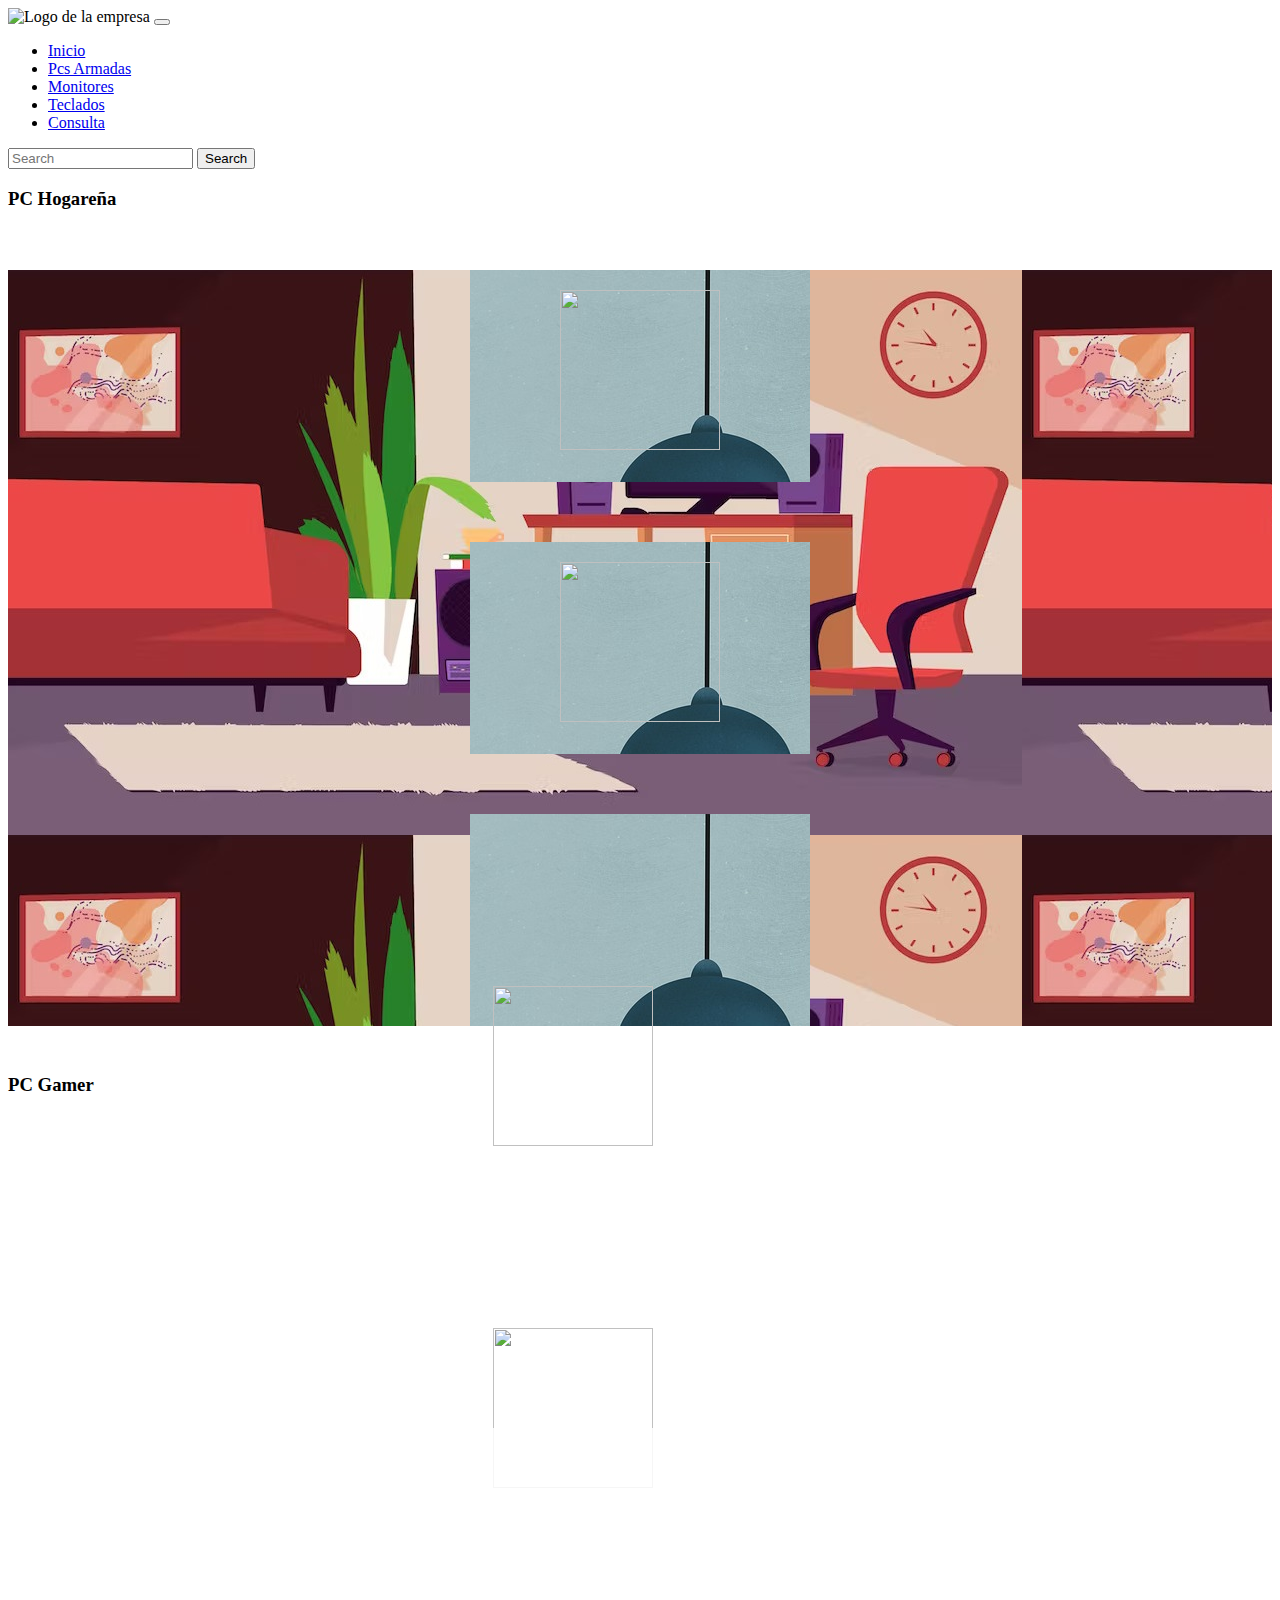
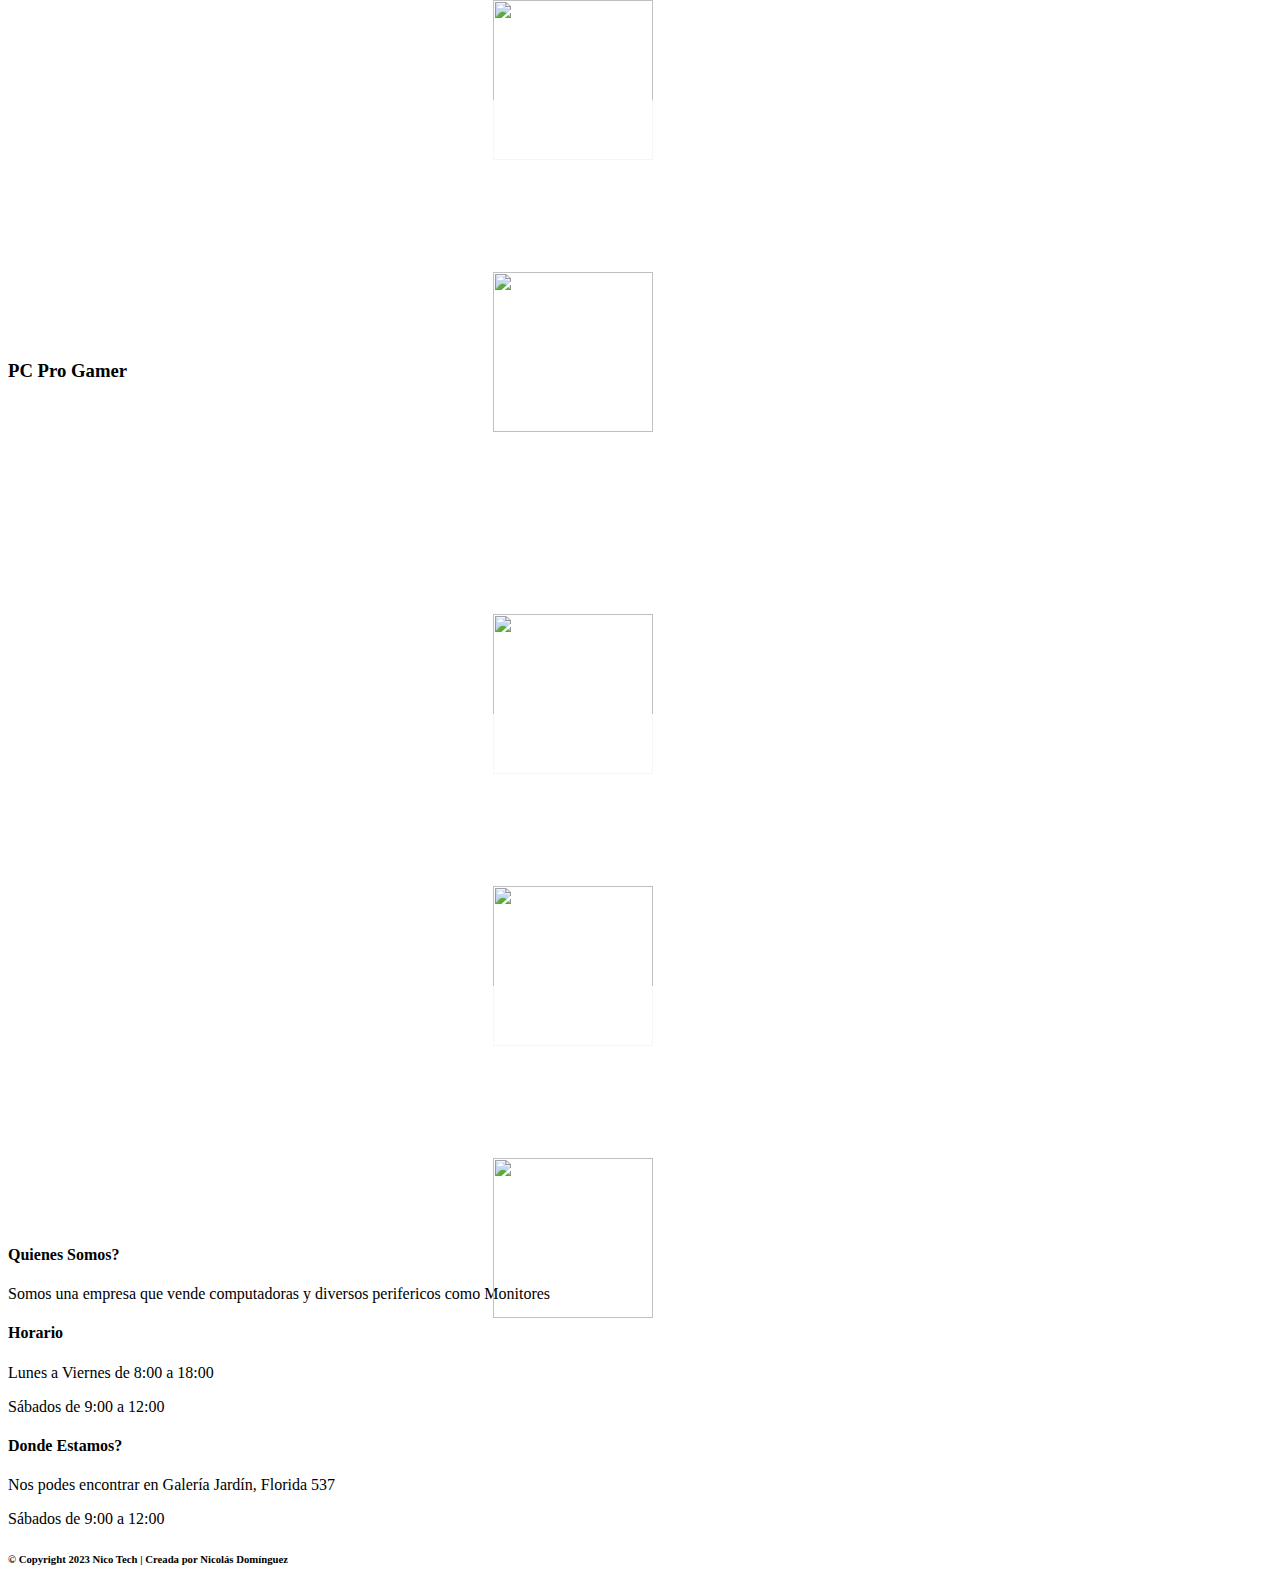
==== pages/pcs_armadas.html @ 00f0c29b "Estandarizacion de estilos y cambio de disenio pagina pc armadas" ====
<!DOCTYPE html>
<html lang="es">
  <head>
    <meta charset="UTF-8" />
    <meta name="viewport" content="width=device-width, initial-scale=1.0" />
    <link
      rel="shortcut icon"
      href="../imgs/imagen a reducir.jpg"
      type="image/x-icon"
    />
    <link rel="stylesheet" href="../css/Style.css" />
    <link
      rel="shortcut icon"
      href="../imgs/icono_pagina/computer.png"
      type="image/x-icon"
    />
    <title>Nico Tech</title>
    <link rel="stylesheet" href="../bootstrap/css/bootstrap.css" />
    <link rel="stylesheet" href="../css/styles.css" />
    <!--  SIMBOLOS REDES SOCIALES LINK-->
    <link
      rel="stylesheet"
      href="https://cdnjs.cloudflare.com/ajax/libs/font-awesome/6.2.1/css/all.min.css"
      integrity="sha512-MV7K8+y+gLIBoVD59lQIYicR65iaqukzvf/nwasF0nqhPay5w/9lJmVM2hMDcnK1OnMGCdVK+iQrJ7lzPJQd1w=="
      crossorigin="anonymous"
      referrerpolicy="no-referrer"
    />
    <script src="https://cdn.jsdelivr.net/npm/bootstrap@5.3.0-alpha1/dist/js/bootstrap.bundle.min.js"></script>
  </head>
  <body>
    <header>
      <nav
        class="navbar navbar-expand-lg bg-body-tertiary"
        data-bs-theme="dark"
      >
        <div class="container-fluid">
          <img
            src="../imgs/Logo_4.png"
            alt="Logo de la empresa"
            width="160"
            height="70"
          />
          <button
            class="navbar-toggler bg-light"
            type="button"
            data-bs-toggle="collapse"
            data-bs-target="#navbarTogglerDemo02"
            aria-controls="navbarTogglerDemo02"
            aria-expanded="false"
            aria-label="Toggle navigation"
          >
            <span class="navbar-toggler-icon boton__navbar"></span
            ><!-- AAAAAAAAAAAAAAAAAAAAAAAAAAaaaaaaa -->
          </button>
          <div class="collapse navbar-collapse" id="navbarTogglerDemo02">
            <ul class="navbar-nav me-auto mb-2 mb-lg-0">
              <li class="nav-item">
                <a class="nav-link text-white" href="../index.html">Inicio</a>
              </li>
              <li class="nav-item">
                <a
                  class="nav-link active text-white"
                  aria-current="page"
                  href="#"
                  >Pcs Armadas</a
                >
              </li>
              <li class="nav-item">
                <a class="nav-link text-white" href="monitores.html"
                  >Monitores</a
                >
              </li>
              <li class="nav-item">
                <a class="nav-link text-white" href="teclados.html">Teclados</a>
              </li>
              <li class="nav-item">
                <a class="nav-link text-white" href="consulta.html">Consulta</a>
              </li>
            </ul>
            <form class="d-flex" role="search">
              <input
                class="form-control me-2"
                type="search"
                placeholder="Search"
                aria-label="Search"
              />
              <button class="btn btn-outline-success" type="submit">
                Search
              </button>
            </form>
          </div>
        </div>
      </nav>
    </header>
    <main>
      <div class="container-fluid text-center">
        <div class="row justify-content-around mt-5">
          <h3>PC Hogareña</h3>
        </div>
        <div class="row fondo_hogareño">
          <div class="col-lg-4 col-xs-12">
            <div class="conteiner_card card">
              <img
                class="pcs producto"
                src="../imgs/Pcs/pc_hogareña_1.png"
                alt=""
              />
              <div class="fondo__info--producto info_producto">
                <p>i3 10105F</p>
                <p>4Gb Ram</p>
                <p>250gb HDD</p>
                <p>Fuente Cooler Master 500W</p>
              </div>
            </div>
          </div>
          <div class="col-lg-4 col-xs-12">
            <div class="conteiner_card card">
              <img
                class="pcs producto"
                src="../imgs/Pcs/Pc_hogareña_2.png"
                alt=""
              />
              <div class="fondo__info--producto info_producto">
                <p>Ryzen 3 4100</p>
                <p>8Gb Ram</p>
                <p>240gb SSD</p>
                <p>Fuente Cooler Master 550W</p>
              </div>
            </div>
          </div>
          <div class="col-lg-4 col-xs-12">
            <div class="conteiner_card card">
              <img
                class="pcs producto"
                src="../imgs/Pcs/Pc_hogareña_3.webp"
                alt=""
              />
              <div class="fondo__info--producto info_producto">
                <p>I3 12000</p>
                <p>8Gb Ram</p>
                <p>250gb HDD</p>
                <p>Fuente enregy 500W</p>
              </div>
            </div>
          </div>
        </div>
        <!-- EMPIEZA PC GAMER -->
        <div class="row justify-content-around mt-5">
          <h3>PC Gamer</h3>
        </div>
        <div class="row fondo_gamer">
          <div class="col-lg-4 col-xs-12">
            <div class="conteiner_card card card_gamer">
              <img
                class="pcs producto"
                src="../imgs/Pcs/Pc_gamer_1.png"
                alt=""
              />
              <div class="fondo__info--producto info_producto">
                <p>I5 10400F</p>
                <p>16 Ram</p>
                <p>250gb SSD</p>
                <p>Fuente enregy 500W</p>
              </div>
            </div>
          </div>
          <div class="col-lg-4 col-xs-12">
            <div class="conteiner_card card card_gamer">
              <img
                class="pcs producto"
                src="../imgs/Pcs/Pc_Gamer_2.png"
                alt=""
              />
              <div class="fondo__info--producto info_producto">
                <p>I3 12000</p>
                <p>4 Ram</p>
                <p>250gb HDD</p>
                <p>Fuente enregy 500W</p>
              </div>
            </div>
          </div>
          <div class="col-lg-4 col-xs-12">
            <div class="conteiner_card card card_gamer">
              <img
                class="pcs producto"
                src="../imgs/Pcs/Pc_gamer_3.webp"
                alt=""
              />
              <div class="fondo__info--producto info_producto">
                <p>I3 12000</p>
                <p>4 Ram</p>
                <p>250gb HDD</p>
                <p>Fuente enregy 500W</p>
              </div>
            </div>
          </div>
        </div>
        <!-- Empieza PC Pro Gamer -->
        <div class="row justify-content-around mt-5">
          <div class="col-sm-12 text-center">
            <h3>PC Pro Gamer</h3>
          </div>
        </div>
        <div class="row fondo_pro_gamer">
          <div class="col-lg-4 col-xs-12">
            <div class="conteiner_card card card_pro_gamer">
              <img
                class="pcs producto producto_pro_gamer"
                src="../imgs/Pcs/pc_pro_gamer_1.png"
                alt=""
              />
              <div class="fondo__info--producto info_producto">
                <p>I3 12000</p>
                <p>4 Ram</p>
                <p>250gb HDD</p>
                <p>Fuente enregy 500W</p>
              </div>
            </div>
          </div>
          <div class="col-lg-4 col-xs-12">
            <div class="conteiner_card card card_pro_gamer">
              <img
                class="pcs producto producto_pro_gamer"
                src="../imgs/Pcs/pc_pro_gamer_2.png"
                alt=""
              />
              <div class="fondo__info--producto info_producto">
                <p>I3 12000</p>
                <p>4 Ram</p>
                <p>250gb HDD</p>
                <p>Fuente enregy 500W</p>
              </div>
            </div>
          </div>
          <div class="col-lg-4 col-xs-12">
            <div class="conteiner_card card card_pro_gamer">
              <img
                class="pcs producto producto_pro_gamer"
                src="../imgs/Pcs/pc_pro_gamer_3.png"
                alt=""
              />
              <div class="fondo__info--producto info_producto">
                <p>I3 12000</p>
                <p>4 Ram</p>
                <p>250gb HDD</p>
                <p>Fuente enregy 500W</p>
              </div>
            </div>
          </div>
        </div>
      </div>
    </main>

    <footer>
      <div class="container-fluid bg-secondary text-bg-primary mt-5">
        <div class="row justify-content-around mt-2">
          <div class="col-sm-4 text-center">
            <h4>Quienes Somos?</h4>
            <p>
              Somos una empresa que vende computadoras y diversos perifericos
              como Monitores
            </p>
          </div>
          <div class="col-sm-4 text-center">
            <h4>Horario</h4>
            <p>Lunes a Viernes de 8:00 a 18:00</p>
            <p>Sábados de 9:00 a 12:00</p>
          </div>
          <div class="col-sm-4 text-center">
            <h4>Donde Estamos?</h4>
            <p>Nos podes encontrar en Galería Jardín, Florida 537</p>
            <p>Sábados de 9:00 a 12:00</p>
          </div>
        </div>
        <!-- ACA VAN LOS SIMBOLOS DE REDES SOCIALES -->
        <div class="row justify-content-around mt-2">
          <div class="col-sm-12 text-center">
            <a href="#"><i class="fa-brands fa-instagram"></i></a>
            <a href="#"><i class="fa-brands fa-twitter"></i></a>
            <a href="#"><i class="fa-brands fa-facebook"></i></a>
          </div>
        </div>
        <!-- ACA VA LO DE COPYRIGHT -->
        <div class="row justify-content-around mt-2">
          <div class="col-sm-12 text-center text-light">
            <h6>© Copyright 2023 Nico Tech | Creada por Nicolás Domínguez</h6>
          </div>
        </div>
      </div>
    </footer>
  </body>
</html>
---- css/styles.css ----
.marcas {
  width: 10rem;
  height: 5rem;
  margin-top: 1rem;
  margin-left: 1rem;
  margin-right: 1rem;
}

.card_generica {
  margin-top: 1rem;
  background-color: white;
  border-radius: 16px;
}

.card_1 {
  box-shadow: 2px 2px 4px rgb(9, 235, 39);
}

.card_2 {
  box-shadow: 2px 2px 4px rgb(179, 27, 27);
}

.pcs {
  width: 10rem;
  height: 10rem;
}

.conteiner_card {
  max-width: 1200px;
  padding: 20px;
  padding-bottom: 40px;
  margin: auto;
  margin-top: 60px;
  display: flex;
  flex-wrap: wrap;
  justify-content: center;
}

.card {
  width: 300px;
  position: relative;
  margin-bottom: 3rem;
  transition: all 300ms;
  background-color: rgba(255, 255, 255, 0.849);
  z-index: 0;
  background-image: url(../imgs/fondos/fondo_hogar7.jpg);
  border-color: white;
}

.producto {
  margin: auto;
  align-items: center;
  z-index: 0;
  transition: all 400ms cubic-bezier(0.5, 0, 0, 1);
  margin-bottom: -10rem;
  background-size: contain;
  background-repeat: no-repeat;
  background-position: center;
}

.card:hover .producto {
  background-color: rgba(47, 97, 138, 0.24);
}

.card:hover {
  box-shadow: 1px 1px 20px -10px;
  border-color: white;
  border-width: 0.2rem;
}

.card:hover .info_producto {
  margin-left: 0;
  z-index: 0;
  transition: 600ms;
  color: black;
}

.card:hover .fondo__info--producto {
  z-index: 1;
  background-color: rgba(255, 255, 255, 0.849);
  transition: 600ms;
  margin-top: 10rem;
  margin-bottom: -2rem;
}

/* INICIA PRODUCTOS GAMERS*/

.card_gamer {
  background-image: url(../imgs/fondos/fondo_gamer.avif);
}

.card_gamer:hover .producto_gamer {
  background-color: rgba(111, 0, 255, 0.322);
}

/* INICIAPRODUCTOS PRO GAMERS*/

.card_pro_gamer {
  background-image: url(../imgs/fondos/fondo_futurista.jpg);
}

.producto_pro_gamer {
  background-image: url(../imgs/marcos/marco_futurista_abajoavif.avif);
  background-size: contain;
  background-repeat: no-repeat;
  background-position: center;
}

.card_pro_gamer:hover .producto_gamer {
  background-color: rgba(0, 89, 255, 0.322);
}

.info_producto {
  z-index: -2;
  color: rgba(255, 255, 255, 0);
}

/* Fondos Filas Pcs*/
.fondo_hogareño {
  background-image: url(../imgs/fondo_filas_productos/fondo_hogar.jpg);
}

.fondo_gamer {
  background-image: url(../imgs/fondo_filas_productos/fondo_gamer.jpg);
}

.fondo_pro_gamer {
  background-image: url(../imgs/fondo_filas_productos/fondo_futurista.gif);
}
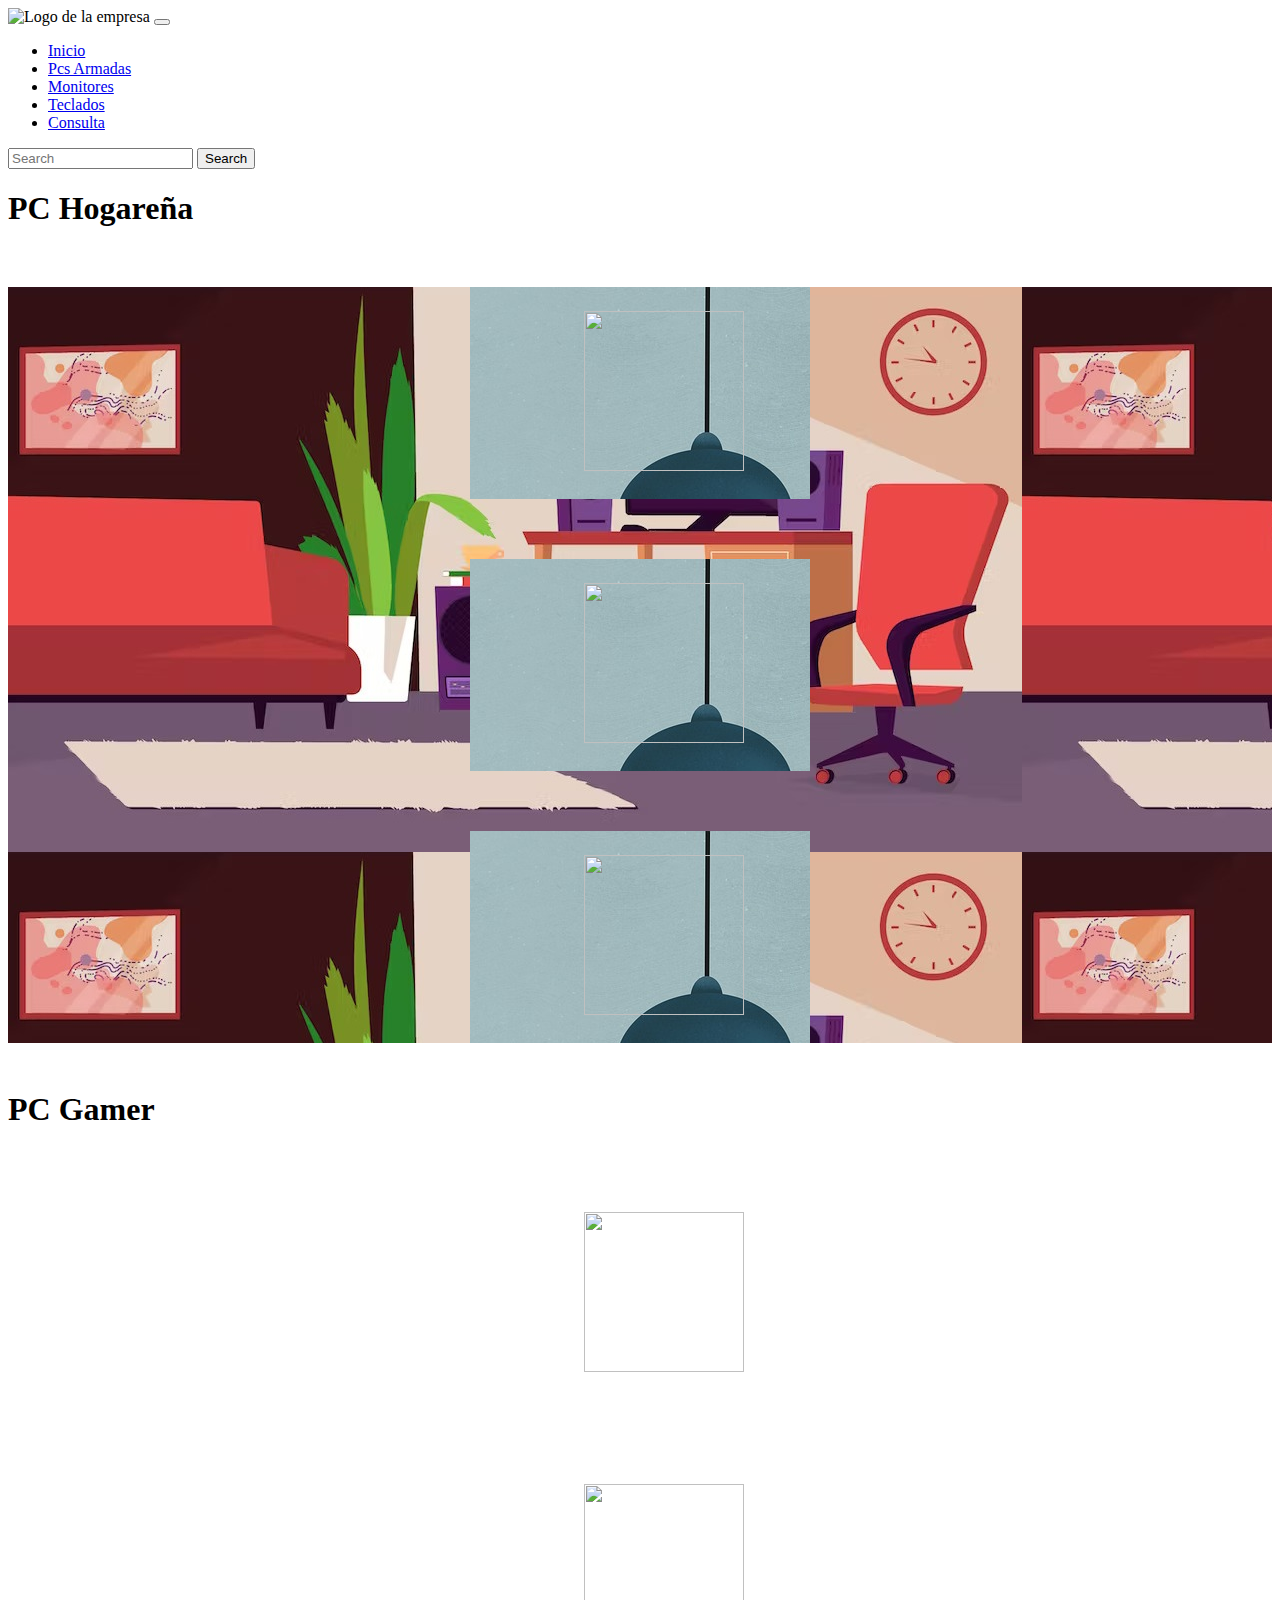
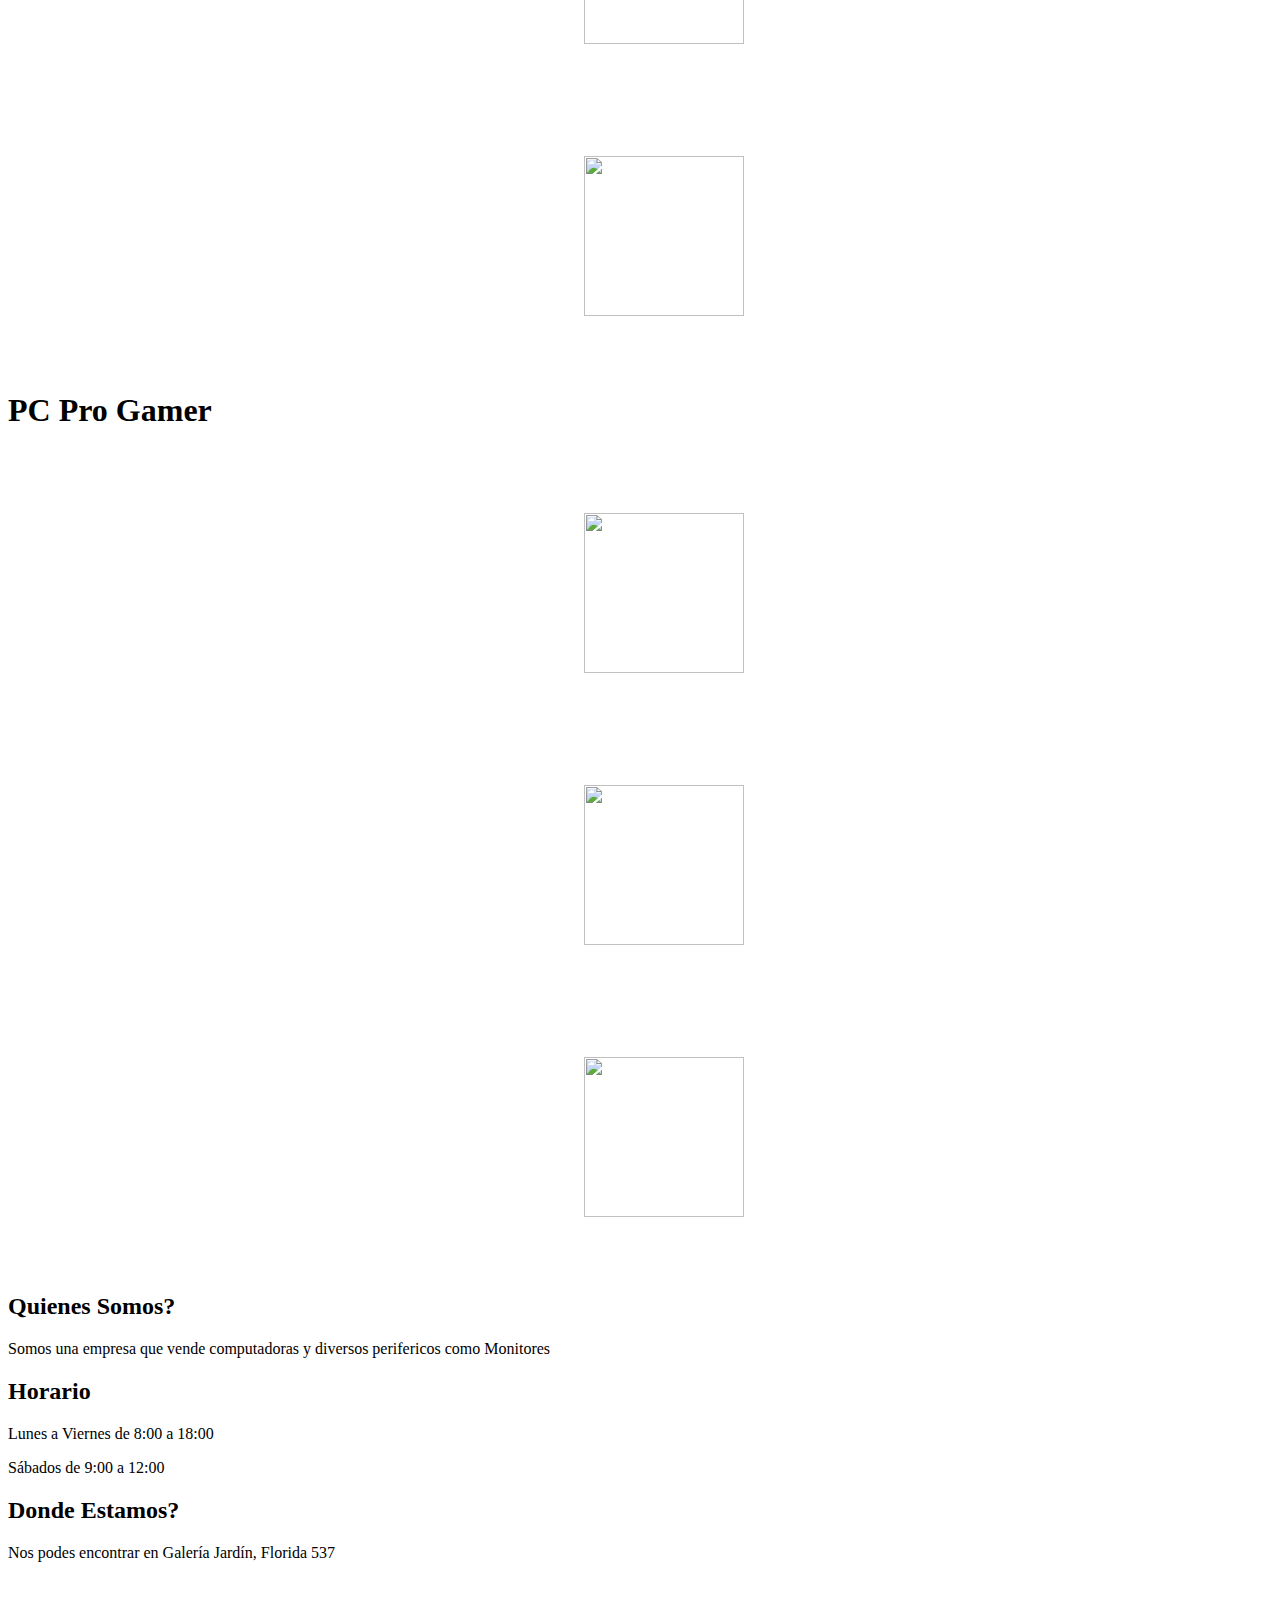
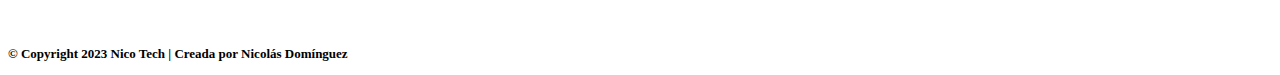
==== commit 52b9e604: "Aplicando las Correcciones" ====
--- a/pages/pcs_armadas.html
+++ b/pages/pcs_armadas.html
@@ -34,12 +34,7 @@
         data-bs-theme="dark"
       >
         <div class="container-fluid">
-          <img
-            src="../imgs/Logo_4.png"
-            alt="Logo de la empresa"
-            width="160"
-            height="70"
-          />
+          <img src="../imgs/Logo_4.png" class="logo" alt="Logo de la empresa" />
           <button
             class="navbar-toggler bg-light"
             type="button"
@@ -49,8 +44,7 @@
             aria-expanded="false"
             aria-label="Toggle navigation"
           >
-            <span class="navbar-toggler-icon boton__navbar"></span
-            ><!-- AAAAAAAAAAAAAAAAAAAAAAAAAAaaaaaaa -->
+            <span class="navbar-toggler-icon boton__navbar"></span>
           </button>
           <div class="collapse navbar-collapse" id="navbarTogglerDemo02">
             <ul class="navbar-nav me-auto mb-2 mb-lg-0">
@@ -95,7 +89,7 @@
     <main>
       <div class="container-fluid text-center">
         <div class="row justify-content-around mt-5">
-          <h3>PC Hogareña</h3>
+          <h1>PC Hogareña</h1>
         </div>
         <div class="row fondo_hogareño">
           <div class="col-lg-4 col-xs-12">
@@ -146,7 +140,7 @@
         </div>
         <!-- EMPIEZA PC GAMER -->
         <div class="row justify-content-around mt-5">
-          <h3>PC Gamer</h3>
+          <h1>PC Gamer</h1>
         </div>
         <div class="row fondo_gamer">
           <div class="col-lg-4 col-xs-12">
@@ -198,7 +192,7 @@
         <!-- Empieza PC Pro Gamer -->
         <div class="row justify-content-around mt-5">
           <div class="col-sm-12 text-center">
-            <h3>PC Pro Gamer</h3>
+            <h1>PC Pro Gamer</h1>
           </div>
         </div>
         <div class="row fondo_pro_gamer">
@@ -255,35 +249,38 @@
       <div class="container-fluid bg-secondary text-bg-primary mt-5">
         <div class="row justify-content-around mt-2">
           <div class="col-sm-4 text-center">
-            <h4>Quienes Somos?</h4>
+            <h2>Quienes Somos?</h2>
             <p>
               Somos una empresa que vende computadoras y diversos perifericos
               como Monitores
             </p>
           </div>
           <div class="col-sm-4 text-center">
-            <h4>Horario</h4>
+            <h2>Horario</h2>
             <p>Lunes a Viernes de 8:00 a 18:00</p>
             <p>Sábados de 9:00 a 12:00</p>
           </div>
           <div class="col-sm-4 text-center">
-            <h4>Donde Estamos?</h4>
+            <h2>Donde Estamos?</h2>
             <p>Nos podes encontrar en Galería Jardín, Florida 537</p>
-            <p>Sábados de 9:00 a 12:00</p>
           </div>
         </div>
         <!-- ACA VAN LOS SIMBOLOS DE REDES SOCIALES -->
         <div class="row justify-content-around mt-2">
           <div class="col-sm-12 text-center">
-            <a href="#"><i class="fa-brands fa-instagram"></i></a>
-            <a href="#"><i class="fa-brands fa-twitter"></i></a>
-            <a href="#"><i class="fa-brands fa-facebook"></i></a>
+            <a href="#"
+              ><i class="fa-brands fa-instagram redes_sociales"></i
+            ></a>
+            <a href="#"><i class="fa-brands fa-twitter redes_sociales"></i></a>
+            <a href="#"><i class="fa-brands fa-facebook redes_sociales"></i></a>
           </div>
         </div>
         <!-- ACA VA LO DE COPYRIGHT -->
         <div class="row justify-content-around mt-2">
           <div class="col-sm-12 text-center text-light">
-            <h6>© Copyright 2023 Nico Tech | Creada por Nicolás Domínguez</h6>
+            <h3 class="copyright">
+              © Copyright 2023 Nico Tech | Creada por Nicolás Domínguez
+            </h3>
           </div>
         </div>
       </div>
--- a/css/styles.css
+++ b/css/styles.css
@@ -41,21 +41,18 @@
   position: relative;
   margin-bottom: 3rem;
   transition: all 300ms;
-  background-color: rgba(255, 255, 255, 0.849);
-  z-index: 0;
-  background-image: url(../imgs/fondos/fondo_hogar7.jpg);
+  background-image: url("../imgs/fondos/fondo_hogar7.jpg");
   border-color: white;
 }
 
 .producto {
-  margin: auto;
+  margin-left: 3rem;
+  margin-top: 1.5rem;
+  justify-content: center;
   align-items: center;
-  z-index: 0;
-  transition: all 400ms cubic-bezier(0.5, 0, 0, 1);
-  margin-bottom: -10rem;
-  background-size: contain;
-  background-repeat: no-repeat;
-  background-position: center;
+  position: absolute;
+  top: 0;
+  z-index: 1;
 }
 
 .card:hover .producto {
@@ -73,20 +70,21 @@
   z-index: 0;
   transition: 600ms;
   color: black;
+  position: relative;
+  margin-top: 10rem;
 }
 
 .card:hover .fondo__info--producto {
   z-index: 1;
   background-color: rgba(255, 255, 255, 0.849);
-  transition: 600ms;
+  transition: all 400ms cubic-bezier(2, 2, 5, 5);
   margin-top: 10rem;
-  margin-bottom: -2rem;
 }
 
 /* INICIA PRODUCTOS GAMERS*/
 
 .card_gamer {
-  background-image: url(../imgs/fondos/fondo_gamer.avif);
+  background-image: url("../imgs/fondos/fondo_gamer.avif");
 }
 
 .card_gamer:hover .producto_gamer {
@@ -96,11 +94,11 @@
 /* INICIAPRODUCTOS PRO GAMERS*/
 
 .card_pro_gamer {
-  background-image: url(../imgs/fondos/fondo_futurista.jpg);
+  background-image: url("../imgs/fondos/fondo_futurista.jpg");
 }
 
 .producto_pro_gamer {
-  background-image: url(../imgs/marcos/marco_futurista_abajoavif.avif);
+  background-image: url("../imgs/marcos/marco_futurista_abajoavif.avif");
   background-size: contain;
   background-repeat: no-repeat;
   background-position: center;
@@ -113,17 +111,71 @@
 .info_producto {
   z-index: -2;
   color: rgba(255, 255, 255, 0);
+  position: relative;
 }
 
 /* Fondos Filas Pcs*/
 .fondo_hogareño {
-  background-image: url(../imgs/fondo_filas_productos/fondo_hogar.jpg);
+  background-image: url("../imgs/fondo_filas_productos/fondo_hogar.jpg");
 }
 
 .fondo_gamer {
-  background-image: url(../imgs/fondo_filas_productos/fondo_gamer.jpg);
+  background-image: url("../imgs/fondo_filas_productos/fondo_gamer.jpg");
 }
 
 .fondo_pro_gamer {
-  background-image: url(../imgs/fondo_filas_productos/fondo_futurista.gif);
+  background-image: url("../imgs/fondo_filas_productos/fondo_futurista.gif");
 }
+
+.mapa_google {
+  width: 90vw;
+  height: calc(0.75 * 90vw);
+  max-width: 600px;
+  max-height: 500px;
+  border: none;
+}
+
+.logo {
+  width: 160px;
+  height: 70px;
+}
+
+.redes_sociales {
+  font-size: 3rem;
+  color: rgb(100, 240, 100);
+  margin: 1rem;
+}
+
+.copyright {
+  font-size: small;
+}
+
+.conteiner_consulta {
+  background-color: grey;
+}
+
+.input_estilo {
+  border-color: rgb(100, 240, 100);
+  border-radius: 1rem;
+  border-width: 0.15rem;
+}
+
+.btn_consulta {
+  color: white;
+  background-color: rgb(63, 146, 63);
+  border-radius: 3rem;
+  font-size: 1.5rem;
+}
+
+.btn_consulta:hover {
+  background-color: white;
+  color: rgb(63, 146, 63);
+}
+
+.conteiner_form_consulta {
+  border-width: 0.3rem;
+  border-style: solid;
+  border-color: rgb(130, 187, 44);
+  color: rgb(255, 255, 255);
+  background-color: rgb(89, 98, 105);
+}
